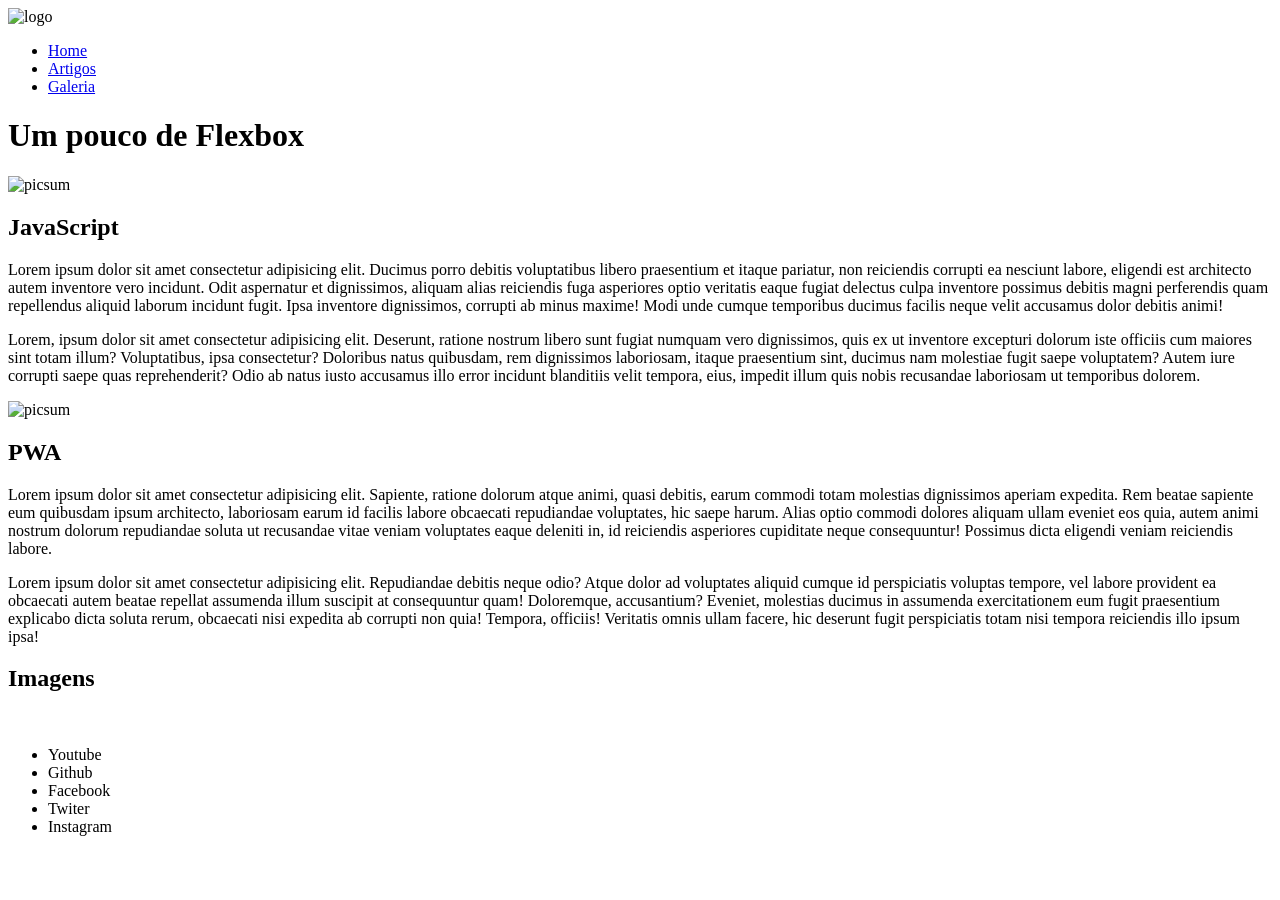
==== Reposição 09-03/index.html @ 447d401f "Create index.html" ====
<!DOCTYPE html>
<html lang="pt-br">
<head>
    <meta charset="UTF-8">
    <meta http-equiv="X-UA-Compatible" content="IE=edge">
    <meta name="viewport" content="width=device-width, initial-scale=1.0">
    <title>Exercício 03</title>
    <link rel="stylesheet" href="style.css">
</head>
<body>
    <nav class="menu">
        <div><img class="menu-logo" src="logo.jpg" alt="logo"></div>
        <div class="menu-container-link">
            <ul class="menu-lista-links">
                <li><a class="menu-link" href="#">Home</a></li>
                <li><a class="menu-link" href="artigos.html">Artigos</a></li>
                <li><a class="menu-link" href="galeria.html">Galeria</a></li>
            </ul>
        </div>
    </nav>
    <header class="header">
        <div class="container-header">
            <h1>Um pouco de Flexbox</h1>
        </div>
    </header>
    <main>
        <section class="sessao01">
            <img src="https://picsum.photos/500/500" alt="picsum">
            <div>
                <h2>JavaScript</h2>
                <p>Lorem ipsum dolor sit amet consectetur adipisicing elit. Ducimus porro debitis voluptatibus libero praesentium et itaque pariatur, non reiciendis corrupti ea nesciunt labore, eligendi est architecto autem inventore vero incidunt. Odit aspernatur et dignissimos, aliquam alias reiciendis fuga asperiores optio veritatis eaque fugiat delectus culpa inventore possimus debitis magni perferendis quam repellendus aliquid laborum incidunt fugit. Ipsa inventore dignissimos, corrupti ab minus maxime! Modi unde cumque temporibus ducimus facilis neque velit accusamus dolor debitis animi!</p>
                <p>Lorem, ipsum dolor sit amet consectetur adipisicing elit. Deserunt, ratione nostrum libero sunt fugiat numquam vero dignissimos, quis ex ut inventore excepturi dolorum iste officiis cum maiores sint totam illum? Voluptatibus, ipsa consectetur? Doloribus natus quibusdam, rem dignissimos laboriosam, itaque praesentium sint, ducimus nam molestiae fugit saepe voluptatem? Autem iure corrupti saepe quas reprehenderit? Odio ab natus iusto accusamus illo error incidunt blanditiis velit tempora, eius, impedit illum quis nobis recusandae laboriosam ut temporibus dolorem.</p>
            </div>
        </section>
        <section class="sessao01">
            <img src="https://picsum.photos/500/501" alt="picsum">
            <div>
                <h2>PWA</h2>
                <p>Lorem ipsum dolor sit amet consectetur adipisicing elit. Sapiente, ratione dolorum atque animi, quasi debitis, earum commodi totam molestias dignissimos aperiam expedita. Rem beatae sapiente eum quibusdam ipsum architecto, laboriosam earum id facilis labore obcaecati repudiandae voluptates, hic saepe harum. Alias optio commodi dolores aliquam ullam eveniet eos quia, autem animi nostrum dolorum repudiandae soluta ut recusandae vitae veniam voluptates eaque deleniti in, id reiciendis asperiores cupiditate neque consequuntur! Possimus dicta eligendi veniam reiciendis labore.</p>
                <p>Lorem ipsum dolor sit amet consectetur adipisicing elit. Repudiandae debitis neque odio? Atque dolor ad voluptates aliquid cumque id perspiciatis voluptas tempore, vel labore provident ea obcaecati autem beatae repellat assumenda illum suscipit at consequuntur quam! Doloremque, accusantium? Eveniet, molestias ducimus in assumenda exercitationem eum fugit praesentium explicabo dicta soluta rerum, obcaecati nisi expedita ab corrupti non quia! Tempora, officiis! Veritatis omnis ullam facere, hic deserunt fugit perspiciatis totam nisi tempora reiciendis illo ipsum ipsa!</p>
            </div>
        </section>
        <section class="sessao02">
            <h2>Imagens</h2>
            <div class="sessao02-container">
                <div class="sessao02-container-imagens">
                    <img src="https://picsum.photos/300/351" alt="">
                    <img src="https://picsum.photos/300/352" alt="">
                    <img src="https://picsum.photos/300/353" alt="">
                </div>
            </div>
        </section>
    </main>
    <footer class="footer">
            <ul>
                <li>Youtube</li>
                <li> Github</li>
                <li> Facebook</li>
                <li> Twiter</li>
                <li> Instagram</li>
            </ul>
    </footer>
</body>
</html>
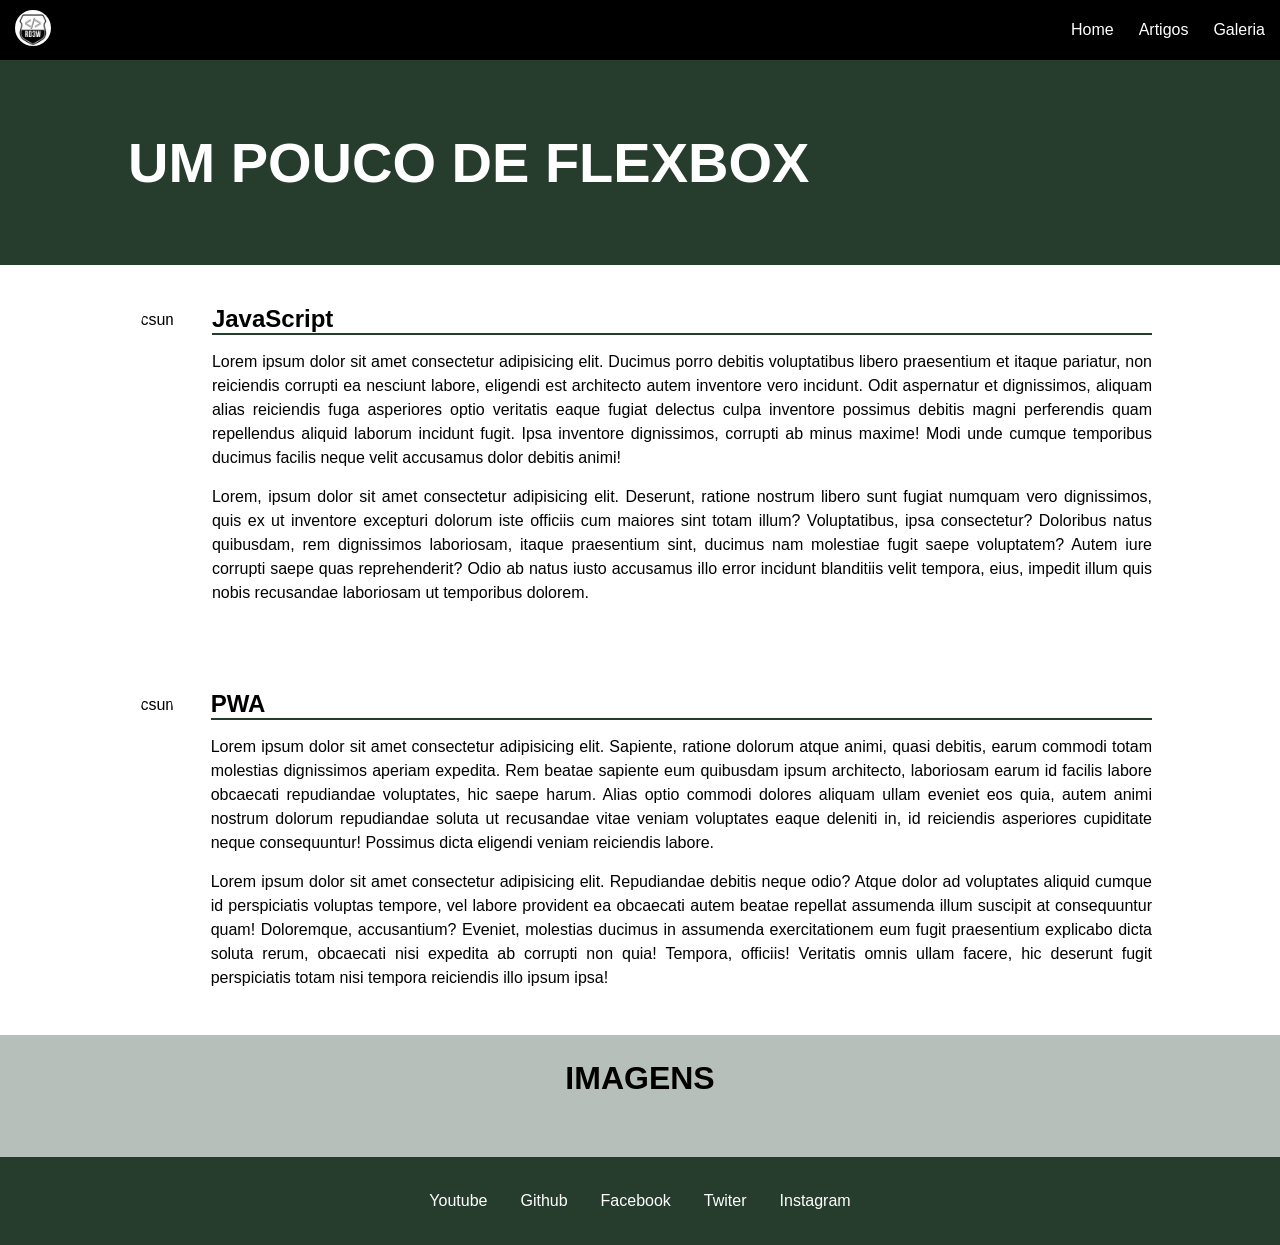
==== commit 59c4a890: "Add files via upload" ====
--- a/Reposição 09-03/index.html
+++ b/Reposição 09-03/index.html
@@ -1,64 +1,64 @@
-<!DOCTYPE html>
-<html lang="pt-br">
-<head>
-    <meta charset="UTF-8">
-    <meta http-equiv="X-UA-Compatible" content="IE=edge">
-    <meta name="viewport" content="width=device-width, initial-scale=1.0">
-    <title>Exercício 03</title>
-    <link rel="stylesheet" href="style.css">
-</head>
-<body>
-    <nav class="menu">
-        <div><img class="menu-logo" src="logo.jpg" alt="logo"></div>
-        <div class="menu-container-link">
-            <ul class="menu-lista-links">
-                <li><a class="menu-link" href="#">Home</a></li>
-                <li><a class="menu-link" href="artigos.html">Artigos</a></li>
-                <li><a class="menu-link" href="galeria.html">Galeria</a></li>
-            </ul>
-        </div>
-    </nav>
-    <header class="header">
-        <div class="container-header">
-            <h1>Um pouco de Flexbox</h1>
-        </div>
-    </header>
-    <main>
-        <section class="sessao01">
-            <img src="https://picsum.photos/500/500" alt="picsum">
-            <div>
-                <h2>JavaScript</h2>
-                <p>Lorem ipsum dolor sit amet consectetur adipisicing elit. Ducimus porro debitis voluptatibus libero praesentium et itaque pariatur, non reiciendis corrupti ea nesciunt labore, eligendi est architecto autem inventore vero incidunt. Odit aspernatur et dignissimos, aliquam alias reiciendis fuga asperiores optio veritatis eaque fugiat delectus culpa inventore possimus debitis magni perferendis quam repellendus aliquid laborum incidunt fugit. Ipsa inventore dignissimos, corrupti ab minus maxime! Modi unde cumque temporibus ducimus facilis neque velit accusamus dolor debitis animi!</p>
-                <p>Lorem, ipsum dolor sit amet consectetur adipisicing elit. Deserunt, ratione nostrum libero sunt fugiat numquam vero dignissimos, quis ex ut inventore excepturi dolorum iste officiis cum maiores sint totam illum? Voluptatibus, ipsa consectetur? Doloribus natus quibusdam, rem dignissimos laboriosam, itaque praesentium sint, ducimus nam molestiae fugit saepe voluptatem? Autem iure corrupti saepe quas reprehenderit? Odio ab natus iusto accusamus illo error incidunt blanditiis velit tempora, eius, impedit illum quis nobis recusandae laboriosam ut temporibus dolorem.</p>
-            </div>
-        </section>
-        <section class="sessao01">
-            <img src="https://picsum.photos/500/501" alt="picsum">
-            <div>
-                <h2>PWA</h2>
-                <p>Lorem ipsum dolor sit amet consectetur adipisicing elit. Sapiente, ratione dolorum atque animi, quasi debitis, earum commodi totam molestias dignissimos aperiam expedita. Rem beatae sapiente eum quibusdam ipsum architecto, laboriosam earum id facilis labore obcaecati repudiandae voluptates, hic saepe harum. Alias optio commodi dolores aliquam ullam eveniet eos quia, autem animi nostrum dolorum repudiandae soluta ut recusandae vitae veniam voluptates eaque deleniti in, id reiciendis asperiores cupiditate neque consequuntur! Possimus dicta eligendi veniam reiciendis labore.</p>
-                <p>Lorem ipsum dolor sit amet consectetur adipisicing elit. Repudiandae debitis neque odio? Atque dolor ad voluptates aliquid cumque id perspiciatis voluptas tempore, vel labore provident ea obcaecati autem beatae repellat assumenda illum suscipit at consequuntur quam! Doloremque, accusantium? Eveniet, molestias ducimus in assumenda exercitationem eum fugit praesentium explicabo dicta soluta rerum, obcaecati nisi expedita ab corrupti non quia! Tempora, officiis! Veritatis omnis ullam facere, hic deserunt fugit perspiciatis totam nisi tempora reiciendis illo ipsum ipsa!</p>
-            </div>
-        </section>
-        <section class="sessao02">
-            <h2>Imagens</h2>
-            <div class="sessao02-container">
-                <div class="sessao02-container-imagens">
-                    <img src="https://picsum.photos/300/351" alt="">
-                    <img src="https://picsum.photos/300/352" alt="">
-                    <img src="https://picsum.photos/300/353" alt="">
-                </div>
-            </div>
-        </section>
-    </main>
-    <footer class="footer">
-            <ul>
-                <li>Youtube</li>
-                <li> Github</li>
-                <li> Facebook</li>
-                <li> Twiter</li>
-                <li> Instagram</li>
-            </ul>
-    </footer>
-</body>
-</html>
+<!DOCTYPE html>
+<html lang="pt-br">
+<head>
+    <meta charset="UTF-8">
+    <meta http-equiv="X-UA-Compatible" content="IE=edge">
+    <meta name="viewport" content="width=device-width, initial-scale=1.0">
+    <title>Exercício 03</title>
+    <link rel="stylesheet" href="style.css">
+</head>
+<body>
+    <nav class="menu">
+        <div><img class="menu-logo" src="logo.jpg" alt="logo"></div>
+        <div class="menu-container-link">
+            <ul class="menu-lista-links">
+                <li><a class="menu-link" href="#">Home</a></li>
+                <li><a class="menu-link" href="artigos.html">Artigos</a></li>
+                <li><a class="menu-link" href="galeria.html">Galeria</a></li>
+            </ul>
+        </div>
+    </nav>
+    <header class="header">
+        <div class="container-header">
+            <h1>Um pouco de Flexbox</h1>
+        </div>
+    </header>
+    <main>
+        <section class="sessao01">
+            <img src="https://picsum.photos/500/500" alt="picsum">
+            <div>
+                <h2>JavaScript</h2>
+                <p>Lorem ipsum dolor sit amet consectetur adipisicing elit. Ducimus porro debitis voluptatibus libero praesentium et itaque pariatur, non reiciendis corrupti ea nesciunt labore, eligendi est architecto autem inventore vero incidunt. Odit aspernatur et dignissimos, aliquam alias reiciendis fuga asperiores optio veritatis eaque fugiat delectus culpa inventore possimus debitis magni perferendis quam repellendus aliquid laborum incidunt fugit. Ipsa inventore dignissimos, corrupti ab minus maxime! Modi unde cumque temporibus ducimus facilis neque velit accusamus dolor debitis animi!</p>
+                <p>Lorem, ipsum dolor sit amet consectetur adipisicing elit. Deserunt, ratione nostrum libero sunt fugiat numquam vero dignissimos, quis ex ut inventore excepturi dolorum iste officiis cum maiores sint totam illum? Voluptatibus, ipsa consectetur? Doloribus natus quibusdam, rem dignissimos laboriosam, itaque praesentium sint, ducimus nam molestiae fugit saepe voluptatem? Autem iure corrupti saepe quas reprehenderit? Odio ab natus iusto accusamus illo error incidunt blanditiis velit tempora, eius, impedit illum quis nobis recusandae laboriosam ut temporibus dolorem.</p>
+            </div>
+        </section>
+        <section class="sessao01">
+            <img src="https://picsum.photos/500/501" alt="picsum">
+            <div>
+                <h2>PWA</h2>
+                <p>Lorem ipsum dolor sit amet consectetur adipisicing elit. Sapiente, ratione dolorum atque animi, quasi debitis, earum commodi totam molestias dignissimos aperiam expedita. Rem beatae sapiente eum quibusdam ipsum architecto, laboriosam earum id facilis labore obcaecati repudiandae voluptates, hic saepe harum. Alias optio commodi dolores aliquam ullam eveniet eos quia, autem animi nostrum dolorum repudiandae soluta ut recusandae vitae veniam voluptates eaque deleniti in, id reiciendis asperiores cupiditate neque consequuntur! Possimus dicta eligendi veniam reiciendis labore.</p>
+                <p>Lorem ipsum dolor sit amet consectetur adipisicing elit. Repudiandae debitis neque odio? Atque dolor ad voluptates aliquid cumque id perspiciatis voluptas tempore, vel labore provident ea obcaecati autem beatae repellat assumenda illum suscipit at consequuntur quam! Doloremque, accusantium? Eveniet, molestias ducimus in assumenda exercitationem eum fugit praesentium explicabo dicta soluta rerum, obcaecati nisi expedita ab corrupti non quia! Tempora, officiis! Veritatis omnis ullam facere, hic deserunt fugit perspiciatis totam nisi tempora reiciendis illo ipsum ipsa!</p>
+            </div>
+        </section>
+        <section class="sessao02">
+            <h2>Imagens</h2>
+            <div class="sessao02-container">
+                <div class="sessao02-container-imagens">
+                    <img src="https://picsum.photos/300/351" alt="">
+                    <img src="https://picsum.photos/300/352" alt="">
+                    <img src="https://picsum.photos/300/353" alt="">
+                </div>
+            </div>
+        </section>
+    </main>
+    <footer class="footer">
+            <ul>
+                <li>Youtube</li>
+                <li> Github</li>
+                <li> Facebook</li>
+                <li> Twiter</li>
+                <li> Instagram</li>
+            </ul>
+    </footer>
+</body>
+</html>
--- a/Reposição 09-03/style.css
+++ b/Reposição 09-03/style.css
@@ -0,0 +1,136 @@
+*{
+    margin: 0;
+    padding: 0;
+    font-family: sans-serif;
+}
+.menu{
+    display: flex;
+    justify-content: space-between;
+    padding: 10px 15px;
+    background-color: #000;
+}
+.menu-logo{
+    height: 36px;
+    border-radius: 50%;
+}
+.menu-container-link{
+    display: flex;
+    align-items: center;
+}
+.menu-lista-links{
+    display: flex;
+    gap: 25px;
+    list-style: none;
+}
+.menu-link{
+    color:#fff;
+    text-decoration: none;
+}
+.menu-link:hover{
+    color:rgb(128, 128, 19);
+    transition: .5s;
+}
+.header{
+    background-color: #263d2e;
+    color: #fff;
+}
+.container-header{
+    width: 80%;
+    margin: 0 auto;
+    padding: 70px 0;
+    font-size: 28px;
+    text-transform: uppercase;
+}
+.sessao01{
+    width: 80%;
+    margin: 0 auto;
+    padding: 30px 0;
+    display: flex;
+}
+.sessao01 img{
+    width: 25%;
+    border-radius: 50%;
+}
+.sessao01 div{
+    padding-left: 25px;
+}
+.sessao01 div h2{
+    padding: 10px 0 0 0;
+    border-bottom: 2px solid  #263d2e;;
+}
+.sessao01 div p{
+    margin: 15px 0;
+    text-align: justify;
+    line-height: 1.5;
+}
+.sessao02{
+    background-color: #263d2e54;
+    text-align: center;
+}
+.sessao02 h2{
+    padding: 25px 0 ;
+    font-size: 32px;
+    text-transform: uppercase;
+}
+.sessao02-container{
+    width: 80%;
+    margin: 0 auto;
+}
+.sessao02-container-imagens{
+    display: flex;
+    justify-content: space-around;
+    padding-bottom: 35px;
+ }
+.sessao02-container-imagens img{
+    width: 25%;
+ }
+ .footer{
+    background-color:  #263d2e;
+    text-align: center;
+    color: #fff;
+    padding: 35px;
+ }
+ .footer ul{
+    list-style: none;
+    display: flex;
+    justify-content: center;
+    gap: 33px;
+ }
+.sessao2-img{
+    width: 80%;
+    margin: 0 auto;
+}
+.sessao2-img img{
+    width: 100%;
+    margin-bottom: 35px;
+}
+ .container{
+    width: 80%;
+    margin: 0 auto;
+    padding: 35px 0;
+ }
+ .sessao-imagem{
+    margin-top: 25px;
+    display: flex;
+    justify-content: space-between;
+ }
+ .sessao-imagem img{
+    width: 30%;
+ }
+ .sessao-imagem-10{
+    margin-top: 25px;
+    display: flex;
+    justify-content: space-between;
+ }
+ .sessao-imagem-10 img{
+    width: 10%;
+ }
+ .img-100{
+    width: 100% !important;
+ }
+ .img-60{
+    width: 60% !important;
+ }
+ .img-30{
+    width: 30% !important;
+ }
